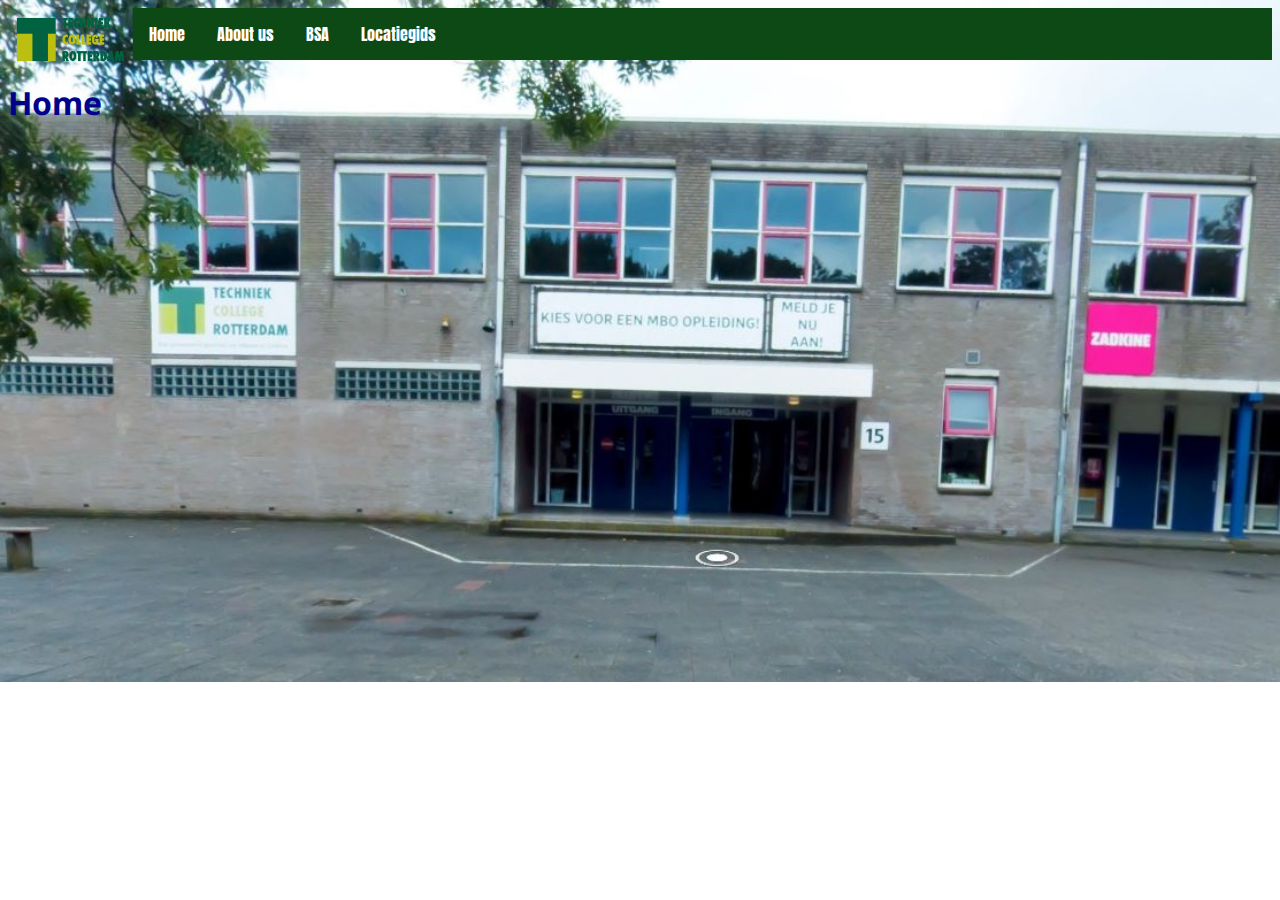
==== index.html @ 273d46bd "https://github.com/FabioSalis/ouderavond-solo.git" ====
<!DOCTYPE html>
<html lang="en">
<head>
    <meta charset="UTF-8">
    <meta http-equiv="X-UA-Compatible" content="IE=edge">
    <meta name="viewport" content="width=device-width, initial-scale=1.0">
    <link rel="stylesheet" href="style.css">
    <link rel="preconnect" href="https://fonts.googleapis.com">
<link rel="preconnect" href="https://fonts.gstatic.com" crossorigin>
<link href="https://fonts.googleapis.com/css2?family=Anton&display=swap" rel="stylesheet">
<link rel="preconnect" href="https://fonts.googleapis.com">
<link rel="preconnect" href="https://fonts.gstatic.com" crossorigin>
<link href="https://fonts.googleapis.com/css2?family=Noto+Sans:wght@300&display=swap" rel="stylesheet">
<meta name="viewport" content="width=device-width, initial-scale=1.0"> 
    <title>Document</title>
</head>
<body class="index">
    <header>
        <img src="/imgs/logo-techniek-college.png" alt="" class="tcrlogo">
        <ul>
            <li><a href="index.html" class="navbar">Home</a></li>
            <li><a href="aboutus.html" class="navbar">About us</a></li>
            <li><a href="BSA.html" class="navbar">BSA</a></li>
            <li><a href="locatiegids.html" class="navbar">Locatiegids</a></li>
          </ul> 
          <h1 class="title">Home</h1>
    </header>
    <p></p>

 
</body>
</html>
---- style.css ----
ul {
    list-style-type: none;
    margin: 0;
    padding: 0;
    overflow: hidden;
    background-color: rgb(12, 73, 21);

  }
  
  li {
    float: left;
  }
  
  li a {
    display: block;
    color: white;
    text-align: center;
    padding: 14px 16px;
    text-decoration: none;

  }
  
  li a:hover {
    background-color: rgb(69, 153, 80);
  }
a.navbar {
  font-family: 'Anton', sans-serif;
}
h1.title {
  font-family: 'Noto Sans', sans-serif;
  color: darkblue;
  
}
img.tcrlogo {
  float: left;
  width: 125px;
  height: 63px;

}
body.index{
  background-image: url(/imgs/sportlaan.jpg);
  background-repeat: no-repeat;
  background-size: cover;
  background-attachment: scroll;
}
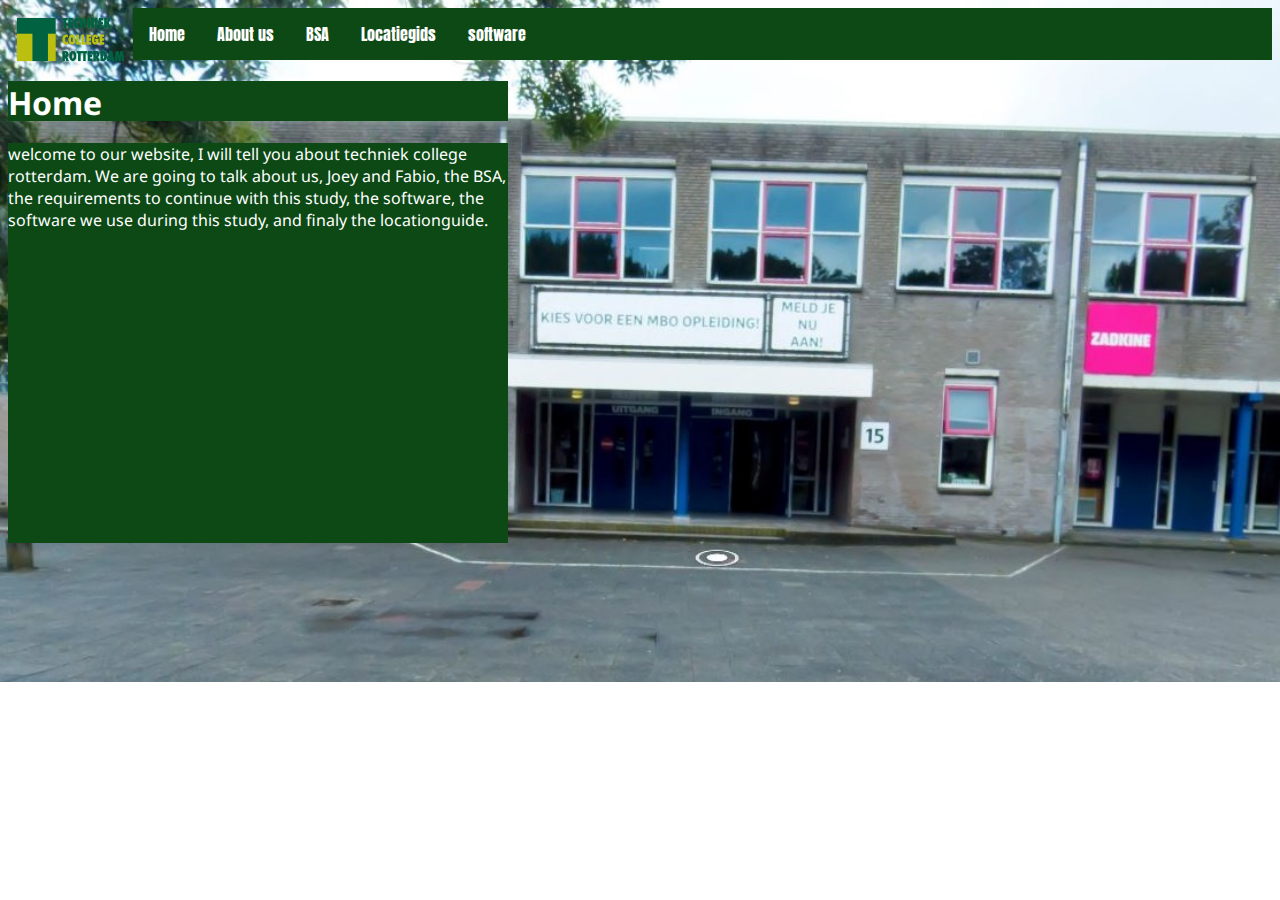
==== commit 85b2724d: "commit 3" ====
--- a/index.html
+++ b/index.html
@@ -22,11 +22,13 @@
             <li><a href="aboutus.html" class="navbar">About us</a></li>
             <li><a href="BSA.html" class="navbar">BSA</a></li>
             <li><a href="locatiegids.html" class="navbar">Locatiegids</a></li>
+            <li><a href="software.html" class="navbar">software</a></li>
           </ul> 
           <h1 class="title">Home</h1>
     </header>
-    <p></p>
+    <div class="square1">welcome to our website, I will tell you about techniek college rotterdam. We are going to talk about us,
+         Joey and Fabio, the BSA, the requirements to continue with this study, the software, the software we use during this 
+        study, and finaly the locationguide. </div>
 
- 
 </body>
 </html>--- a/style.css
+++ b/style.css
@@ -29,8 +29,11 @@
   font-family: 'Anton', sans-serif;
 }
 h1.title {
+  height: 40px;
+  width: 500px;
+  background-color: rgb(12, 73, 21);
   font-family: 'Noto Sans', sans-serif;
-  color: darkblue;
+  color: white;
   
 }
 img.tcrlogo {
@@ -45,5 +48,37 @@
   background-size: cover;
   background-attachment: scroll;
 }
-
-
+h2.hometitle {
+  height: 50px;
+  width: 500px;
+  background-color: rgb(12, 73, 21);
+  font-family: 'Noto Sans', sans-serif;
+  color: white;
+}
+p.hometext {
+  height: 450px;
+  width: 500px;
+  background-color: rgb(12, 73, 21);
+  font-family: 'Noto Sans', sans-serif;
+  color: white;
+}
+.square1 {
+  height: 400px;
+  width: 500px;
+  background-color: rgb(12, 73, 21);
+  font-family: 'Noto Sans', sans-serif;
+  color: white;
+}
+body.otherbody {
+  background-color: rgb(69, 153, 80);
+}
+.title2 {
+  font-family: 'Noto Sans', sans-serif;
+}
+.titleh2 {
+  font-family: 'Noto Sans', sans-serif;
+}
+.p-software {
+  font-family: 'Noto Sans', sans-serif;
+  size: 20px;
+}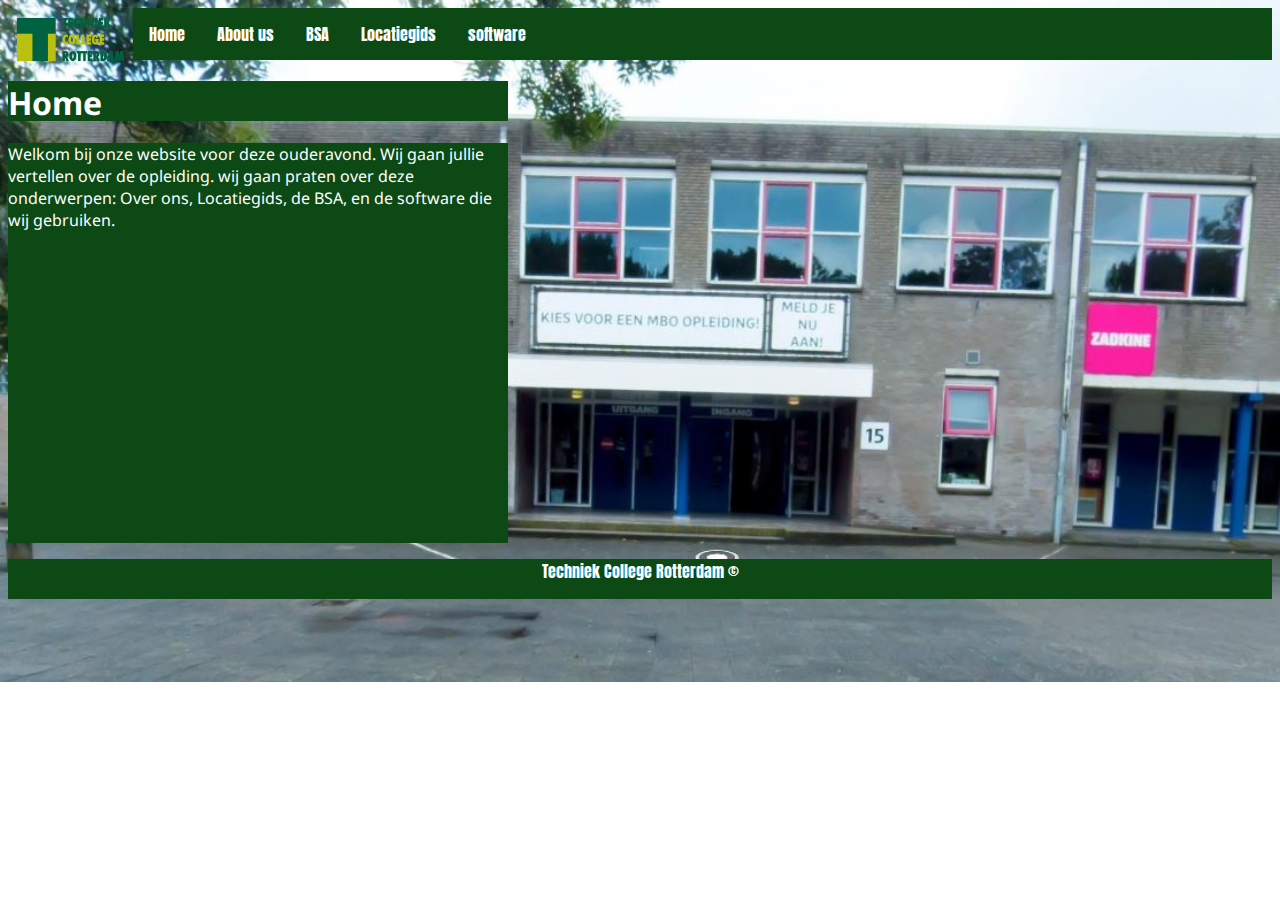
==== commit 0cf3649a: "commit 4" ====
--- a/index.html
+++ b/index.html
@@ -1,5 +1,5 @@
 <!DOCTYPE html>
-<html lang="en">
+<html lang="nl">
 <head>
     <meta charset="UTF-8">
     <meta http-equiv="X-UA-Compatible" content="IE=edge">
@@ -26,9 +26,10 @@
           </ul> 
           <h1 class="title">Home</h1>
     </header>
-    <div class="square1">welcome to our website, I will tell you about techniek college rotterdam. We are going to talk about us,
-         Joey and Fabio, the BSA, the requirements to continue with this study, the software, the software we use during this 
-        study, and finaly the locationguide. </div>
+    <div class="square1"> <p> Welkom bij onze website voor deze ouderavond. Wij gaan jullie vertellen over de opleiding. wij gaan praten over deze onderwerpen: Over ons, Locatiegids, de BSA, en de software die wij gebruiken.</p></div>
 
+    <footer class="footer">
+        <P class="footertext">Techniek College Rotterdam ©</P>
+        </footer>
 </body>
 </html>--- a/style.css
+++ b/style.css
@@ -81,4 +81,14 @@
 .p-software {
   font-family: 'Noto Sans', sans-serif;
   size: 20px;
-}+}
+.footer {
+  height: 40px;
+  width: auto;
+  background-color: rgb(12, 73, 21);
+  font-family: 'Anton', sans-serif;
+  color: white;
+}
+.footertext {
+  text-align: center;
+}
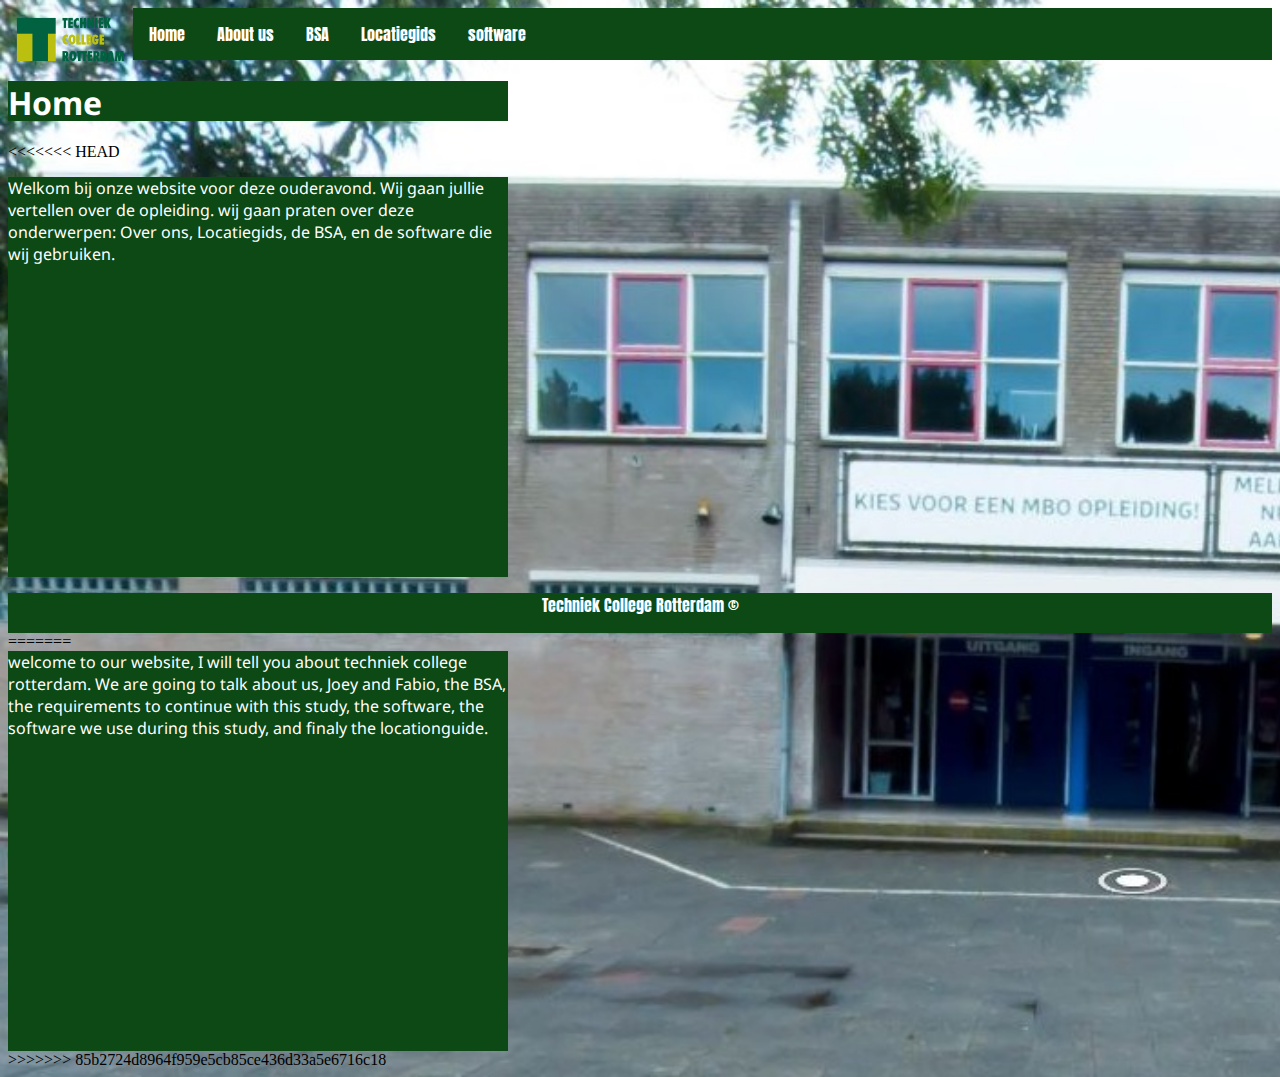
==== commit 3c77efe8: "Merge branch 'main' of https://github.com/FabioSalis/https---github.com-FabioSalis-ouderavond-solo" ====
--- a/index.html
+++ b/index.html
@@ -26,10 +26,17 @@
           </ul> 
           <h1 class="title">Home</h1>
     </header>
+<<<<<<< HEAD
     <div class="square1"> <p> Welkom bij onze website voor deze ouderavond. Wij gaan jullie vertellen over de opleiding. wij gaan praten over deze onderwerpen: Over ons, Locatiegids, de BSA, en de software die wij gebruiken.</p></div>
 
     <footer class="footer">
         <P class="footertext">Techniek College Rotterdam ©</P>
         </footer>
+=======
+    <div class="square1">welcome to our website, I will tell you about techniek college rotterdam. We are going to talk about us,
+         Joey and Fabio, the BSA, the requirements to continue with this study, the software, the software we use during this 
+        study, and finaly the locationguide. </div>
+
+>>>>>>> 85b2724d8964f959e5cb85ce436d33a5e6716c18
 </body>
 </html>--- a/style.css
+++ b/style.css
@@ -81,6 +81,7 @@
 .p-software {
   font-family: 'Noto Sans', sans-serif;
   size: 20px;
+<<<<<<< HEAD
 }
 .footer {
   height: 40px;
@@ -92,3 +93,6 @@
 .footertext {
   text-align: center;
 }
+=======
+}
+>>>>>>> 85b2724d8964f959e5cb85ce436d33a5e6716c18
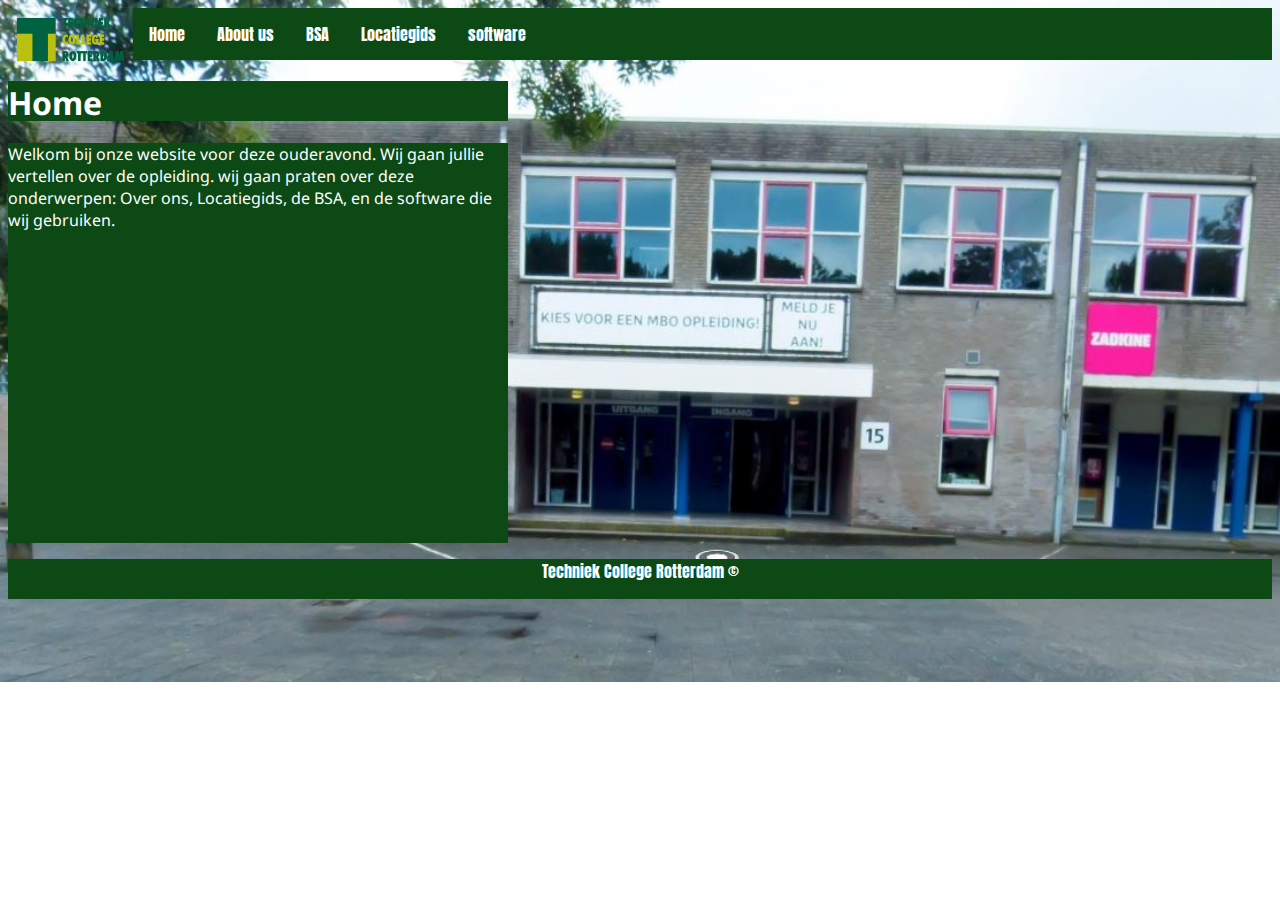
==== commit 773a5008: "Add files via upload" ====
--- a/index.html
+++ b/index.html
@@ -26,17 +26,12 @@
           </ul> 
           <h1 class="title">Home</h1>
     </header>
-<<<<<<< HEAD
     <div class="square1"> <p> Welkom bij onze website voor deze ouderavond. Wij gaan jullie vertellen over de opleiding. wij gaan praten over deze onderwerpen: Over ons, Locatiegids, de BSA, en de software die wij gebruiken.</p></div>
 
     <footer class="footer">
         <P class="footertext">Techniek College Rotterdam ©</P>
         </footer>
-=======
-    <div class="square1">welcome to our website, I will tell you about techniek college rotterdam. We are going to talk about us,
-         Joey and Fabio, the BSA, the requirements to continue with this study, the software, the software we use during this 
-        study, and finaly the locationguide. </div>
 
->>>>>>> 85b2724d8964f959e5cb85ce436d33a5e6716c18
+
 </body>
 </html>--- a/style.css
+++ b/style.css
@@ -81,7 +81,7 @@
 .p-software {
   font-family: 'Noto Sans', sans-serif;
   size: 20px;
-<<<<<<< HEAD
+
 }
 .footer {
   height: 40px;
@@ -93,6 +93,10 @@
 .footertext {
   text-align: center;
 }
-=======
+.alink {
+  font-family: 'Noto Sans', sans-serif;
+  color: black;
 }
->>>>>>> 85b2724d8964f959e5cb85ce436d33a5e6716c18
+
+
+
